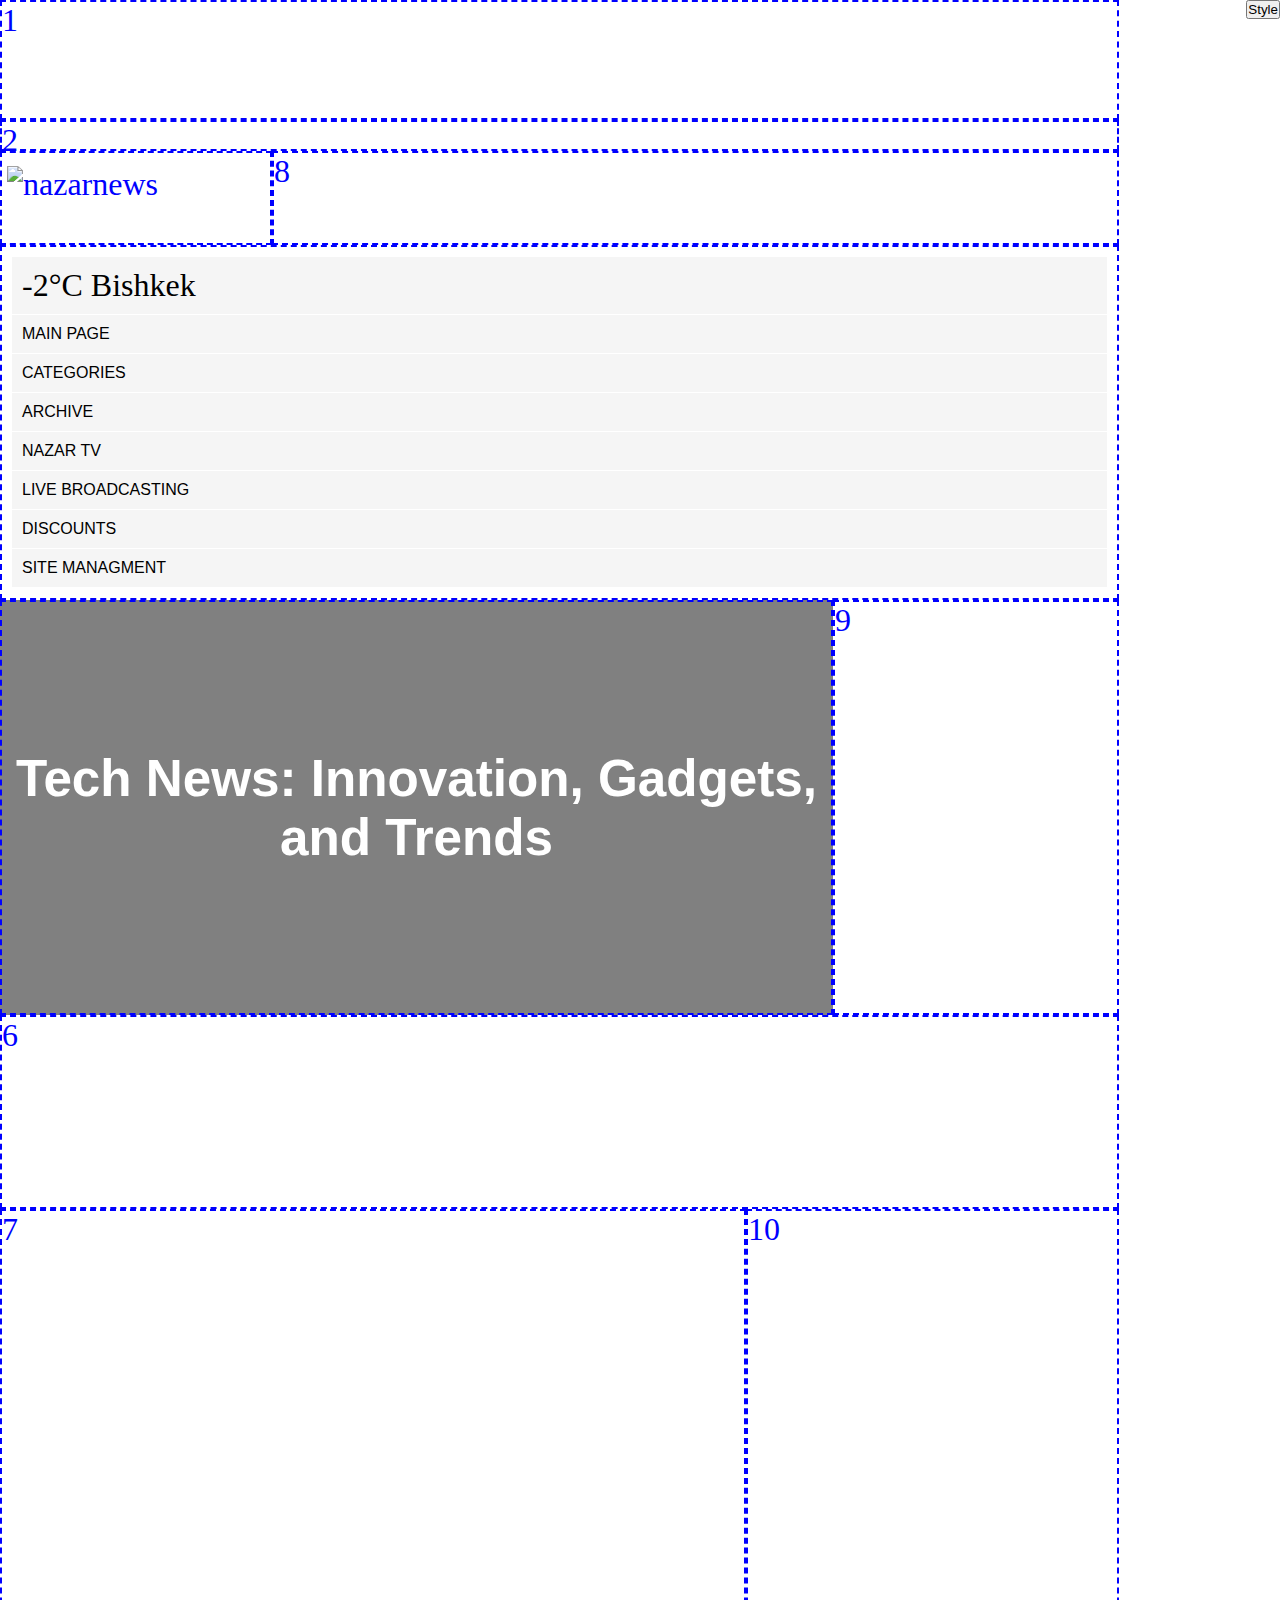
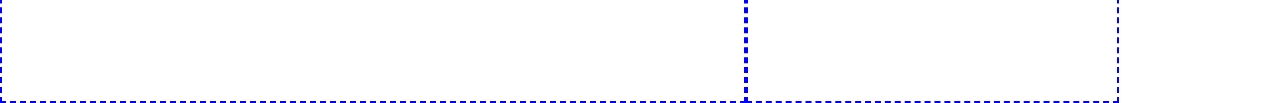
==== grid4.html @ 17e4d956 "grid4 layou" ====
<!DOCTYPE html>
<html lang="en">
  <head>
    <meta charset="UTF-8" />
    <meta http-equiv="X-UA-Compatible" content="IE=edge" />
    <meta name="viewport" content="width=device-width, initial-scale=1.0" />
    <title>Assignment 6</title>
    <link rel="stylesheet" href="CSS/grid4.css" class="style" />
  </head>
  <body>
    <button
      onclick="switchStyle()"
      style="position: absolute; top: 0; right: 0"
    >
      Style
    </button>
    <img
      src="https://cdn.imgchest.com/files/w7w6cvw89ye.png"
      style="position: absolute; top: 0; left: 0; z-index: -1"
    />
    <div class="container">
      <div class="box1">1</div>
      <div class="box2">2</div>
      <div class="box3">
        <img
          class="logo"
          src="https://encrypted-tbn0.gstatic.com/images?q=tbn:ANd9GcSbi1YgPpTuPv81n-TOLo269ldcgIlU1SRFKQ&s"
          alt="nazarnews"
        />
      </div>
      <div class="box4">
        <ul class="weather">
          <li class="bold">-2°C Bishkek</li>
        </ul>
        <ul class="nav-items">
          <li class="main">Main page</li>
          <li>Categories</li>
          <li>Archive</li>
          <li>Nazar TV</li>
          <li>Live broadcasting</li>
          <li>Discounts</li>
          <li>Site managment</li>
        </ul>
      </div>

      <div class="box5">
        <h1>Tech News: Innovation, Gadgets, and Trends</h1>
      </div>
      <div class="box6">6</div>
      <div class="box7">7</div>
      <div class="box8">8</div>
      <div class="box9">9</div>
      <div class="box10">10</div>
    </div>

    <script>
      function switchStyle() {
        let style = document.querySelector(".style");
        if (style.getAttribute("href") == "CSS/grid4.css") {
          style.setAttribute("href", "CSS/grid2.css");
        } else {
          style.setAttribute("href", "CSS/grid4.css");
        }
      }
    </script>
  </body>
</html>
---- CSS/grid4.css ----
* {
  margin: 0;
  padding: 0;
  box-sizing: border-box;
}

body {
  background-image: url(https://cdn.imgchest.com/files/l4necm6rp4m.png);
  background-repeat: no-repeat;
  max-width: 1143px;
  min-height: 1583px;
  font-size: 2rem;
  opacity: 0.5;
  color: blue;
}

body > img:nth-of-type(1) {
  display: none;
}
body {
  background-image: none;
  opacity: 1;
}

.container > * {
  border: 2px dashed blue;
}

.container {
  display: grid;
  grid-template-rows:
    minmax(120px, auto) 31px minmax(94px, auto) minmax(77px, auto)
    minmax(415px, auto) minmax(194px, auto) minmax(494px, auto);
  grid-template-columns:
    minmax(20px, 272px) minmax(20px, 474px) minmax(20px, 87px)
    minmax(20px, 286px);
  grid-template-areas:
    "one   one   one   one"
    "two   two   two   two"
    "three eight eight eight"
    "four  four  four  four"
    "five  five  five  nine"
    "six   six   six   six"
    "seven seven ten   ten";
}

.box1 {
  grid-area: one;
}
.box2 {
  grid-area: two;
}
.box3 {
  grid-area: three;
}
.box3 img {
  max-width: 250px;
  margin-top: 13px;
  margin-left: 5px;
}
.box4 {
  flex-direction: column;
  grid-area: four;
  display: flex;
  background-color: white;
  padding: 10px;
  max-width: 100%;
  min-height: 100%;
}

.main {
  flex-basis: 20px;
}
.weather {
  list-style-type: none;
  margin: 0;
  padding: 0;
}

.weather {
  list-style-type: none;
  margin: 0;
  padding: 0;
  background-color: whitesmoke;
  color: black;
  padding: 10px;
  border-bottom: 1px solid white;
}

.nav-items {
  display: flex;
  flex-direction: column;
  list-style-type: none;
  margin: 0;
  padding: 0;
  font-family: Arial, sans-serif;
  font-size: 1rem;
  text-transform: uppercase;
  background-color: whitesmoke;
  color: black;
}
.nav-items li {
  padding: 10px;
  border-bottom: 1px solid white;
}

.box5 {
  grid-area: five;
  background-image: url(https://media.kg/wp-content/uploads/2023/11/photo_5959806038972674669_y.jpg);
  background-position: top;
  display: flex;
  align-items: center;
  justify-content: center;
  background-blend-mode: multiply;
  background-color: gray;
  text-align: center;
  font-family: sans-serif;
  font-size: 0.8em;
  color: white;
}
.box6 {
  grid-area: six;
}
.box7 {
  grid-area: seven;
}
.box8 {
  grid-area: eight;
}
.box9 {
  grid-area: nine;
}
.box10 {
  grid-area: ten;
}

@media (max-width: 500px) {
  .container {
    grid-template-columns: 100%;

    grid-template-areas:
      "one"
      "two"
      "three"
      "four"
      "five"
      "six"
      "seven"
      "eight"
      "nine";
  }
}
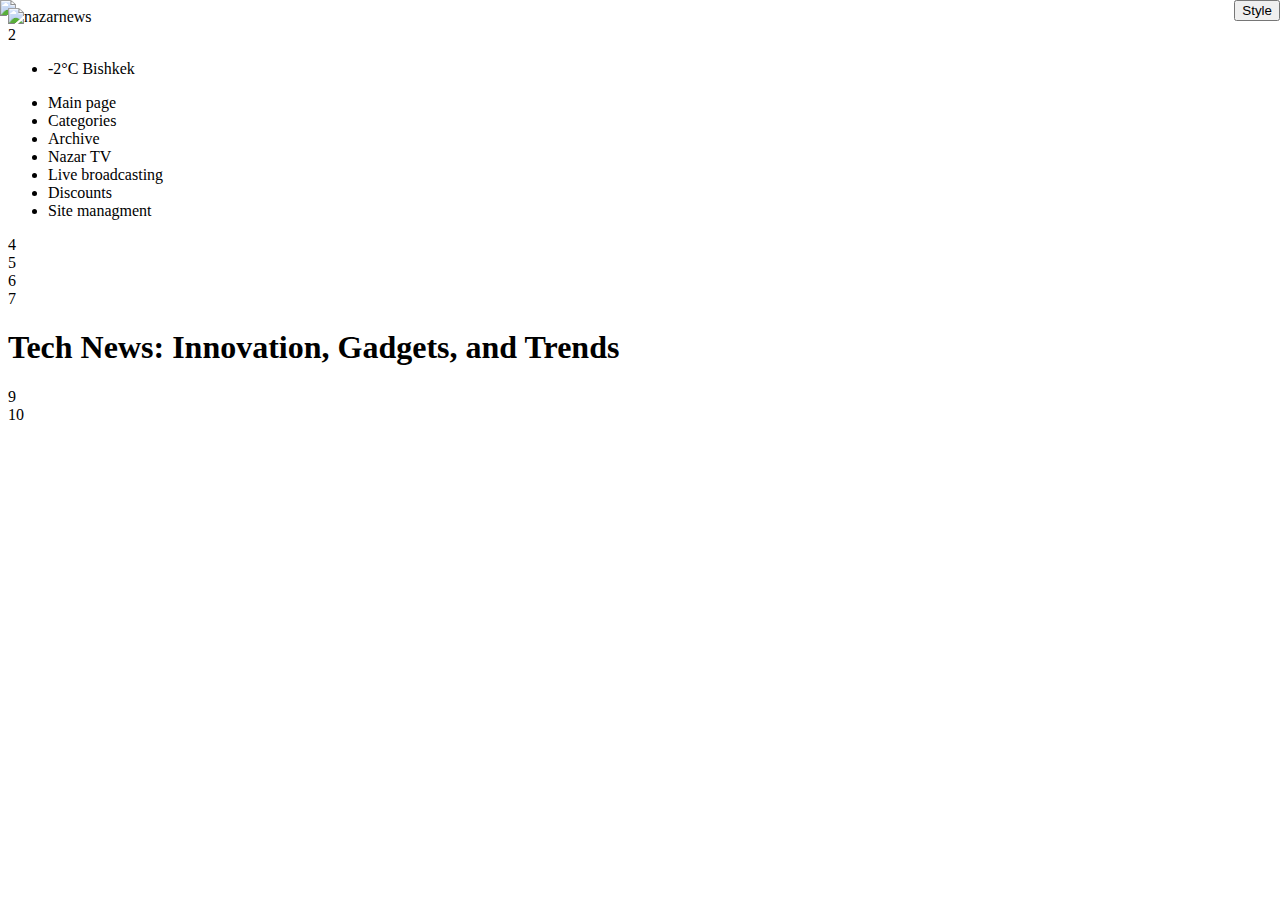
==== commit 495f84be: "grid4 layout" ====
--- a/grid4.html
+++ b/grid4.html
@@ -5,7 +5,7 @@
     <meta http-equiv="X-UA-Compatible" content="IE=edge" />
     <meta name="viewport" content="width=device-width, initial-scale=1.0" />
     <title>Assignment 6</title>
-    <link rel="stylesheet" href="CSS/grid4.css" class="style" />
+    <link rel="stylesheet" href="CSS/grid 4 .css" class="style" />
   </head>
   <body>
     <button
@@ -19,16 +19,15 @@
       style="position: absolute; top: 0; left: 0; z-index: -1"
     />
     <div class="container">
-      <div class="box1">1</div>
-      <div class="box2">2</div>
-      <div class="box3">
+      <div class="box1">
         <img
           class="logo"
           src="https://encrypted-tbn0.gstatic.com/images?q=tbn:ANd9GcSbi1YgPpTuPv81n-TOLo269ldcgIlU1SRFKQ&s"
           alt="nazarnews"
         />
       </div>
-      <div class="box4">
+      <div class="box2">2</div>
+      <div class="box3">
         <ul class="weather">
           <li class="bold">-2°C Bishkek</li>
         </ul>
@@ -42,13 +41,13 @@
           <li>Site managment</li>
         </ul>
       </div>
-
-      <div class="box5">
+      <div class="box4">4</div>
+      <div class="box5">5</div>
+      <div class="box6">6</div>
+      <div class="box7">7</div>
+      <div class="box8">
         <h1>Tech News: Innovation, Gadgets, and Trends</h1>
       </div>
-      <div class="box6">6</div>
-      <div class="box7">7</div>
-      <div class="box8">8</div>
       <div class="box9">9</div>
       <div class="box10">10</div>
     </div>
